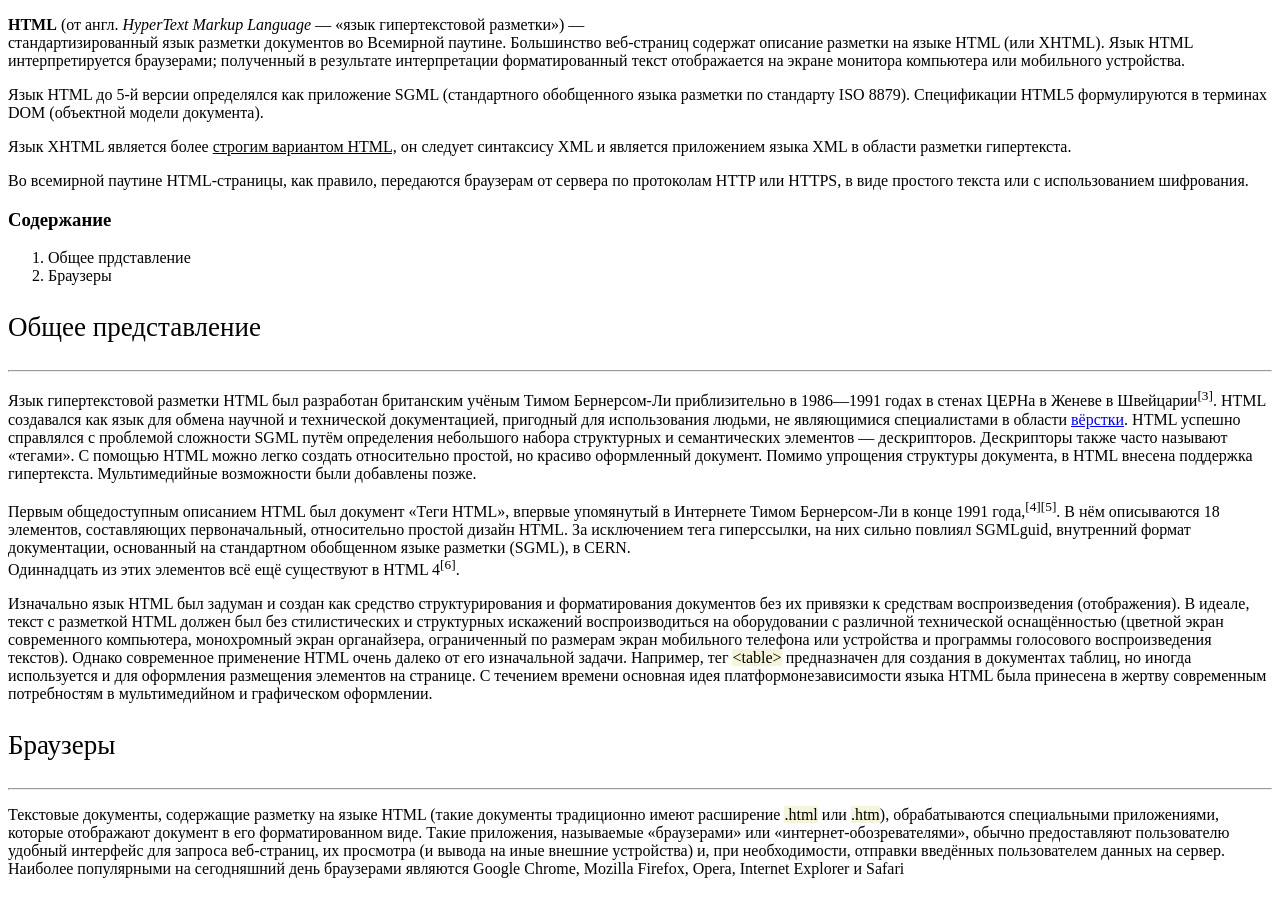
==== index.html @ 5e8d6f32 "add: HTML homework" ====
<!DOCTYPE html>
<html lang="ru">
<head>
    <meta charset="UTF-8">
    <meta name="keywords" content="HTML">
<title>"HTML - практическое задание"</title>
<style> font-family: Arial </style>
</head>
<body>
    <p><b>HTML</b> (от англ. <i>HyperText Markup Language</i> — «язык гипертекстовой разметки») — <br>
    стандартизированный язык разметки документов во Всемирной паутине. Большинство веб-страниц содержат описание разметки на языке HTML (или XHTML). Язык HTML интерпретируется браузерами; полученный в результате интерпретации форматированный текст отображается на экране монитора компьютера или мобильного устройства.</p>
<p>Язык HTML до 5-й версии определялся как приложение SGML (стандартного обобщенного языка разметки по стандарту ISO 8879). Спецификации HTML5 формулируются в терминах DOM (объектной модели документа).</p>
<p>Язык XHTML является более <u>строгим вариантом HTML,</u> он следует синтаксису XML и является приложением языка XML в области разметки гипертекста.</p>
<p>Во всемирной паутине HTML-страницы, как правило, передаются браузерам от сервера по протоколам HTTP или HTTPS, в виде простого текста или с использованием шифрования.</p>
<h3>Содержание</h3>
<ol>
    <li>Общее прдставление</li> 
    <li>Браузеры</li>   
</ol>   
<p style="font-size: 27px;">Общее представление</p><hr>
<p>Язык гипертекстовой разметки HTML был разработан британским учёным Тимом Бернерсом-Ли приблизительно в 1986—1991 годах в стенах ЦЕРНа в Женеве в Швейцарии<sup>[3]</sup>. HTML создавался как язык для обмена научной и технической документацией, пригодный для использования людьми, не являющимися специалистами в области <a href="https://ru.wikipedia.org/wiki/%D0%92%D1%91%D1%80%D1%81%D1%82%D0%BA%D0%B0"> вёрстки</a>. HTML успешно справлялся с проблемой сложности SGML путём определения небольшого набора структурных и семантических элементов — дескрипторов. Дескрипторы также часто называют «тегами». С помощью HTML можно легко создать относительно простой, но красиво оформленный документ. Помимо упрощения структуры документа, в HTML внесена поддержка гипертекста. Мультимедийные возможности были добавлены позже.</p>
<p>Первым общедоступным описанием HTML был документ «Теги HTML», впервые упомянутый в Интернете Тимом Бернерсом-Ли в конце 1991 года,<sup>[4][5]</sup>. В нём описываются 18 элементов, составляющих первоначальный, относительно простой дизайн HTML. За исключением тега гиперссылки, на них сильно повлиял SGMLguid, внутренний формат документации, основанный на стандартном обобщенном языке разметки (SGML), в CERN.<br> Одиннадцать из этих элементов всё ещё существуют в HTML 4<sup>[6]</sup>.</p>

<p>Изначально язык HTML был задуман и создан как средство структурирования и форматирования документов без их привязки к средствам воспроизведения (отображения). В идеале, текст с разметкой HTML должен был без стилистических и структурных искажений воспроизводиться на оборудовании с различной технической оснащённостью (цветной экран современного компьютера, монохромный экран органайзера, ограниченный по размерам экран мобильного телефона или устройства и программы голосового воспроизведения текстов). Однако современное применение HTML очень далеко от его изначальной задачи. Например, тег <mark style="background-color:beige;">&lttable&gt</mark> предназначен для создания в документах таблиц, но иногда используется и для оформления размещения элементов на странице. С течением времени основная идея платформонезависимости языка HTML была принесена в жертву современным потребностям в мультимедийном и графическом оформлении.</p> 
<p style="font-size: 27px;">Браузеры</p><hr>
<p>Текстовые документы, содержащие разметку на языке HTML (такие документы традиционно имеют расширение <mark style="background-color:beige;">.html</mark> или <mark style="background-color: beige;">.htm</mark>), обрабатываются специальными приложениями, которые отображают документ в его форматированном виде. Такие приложения, называемые «браузерами» или «интернет-обозревателями», обычно предоставляют пользователю удобный интерфейс для запроса веб-страниц, их просмотра (и вывода на иные внешние устройства) и, при необходимости, отправки введённых пользователем данных на сервер. Наиболее популярными на сегодняшний день браузерами являются Google Chrome, Mozilla Firefox, Opera, Internet Explorer и Safari</p>

</body>
</html>
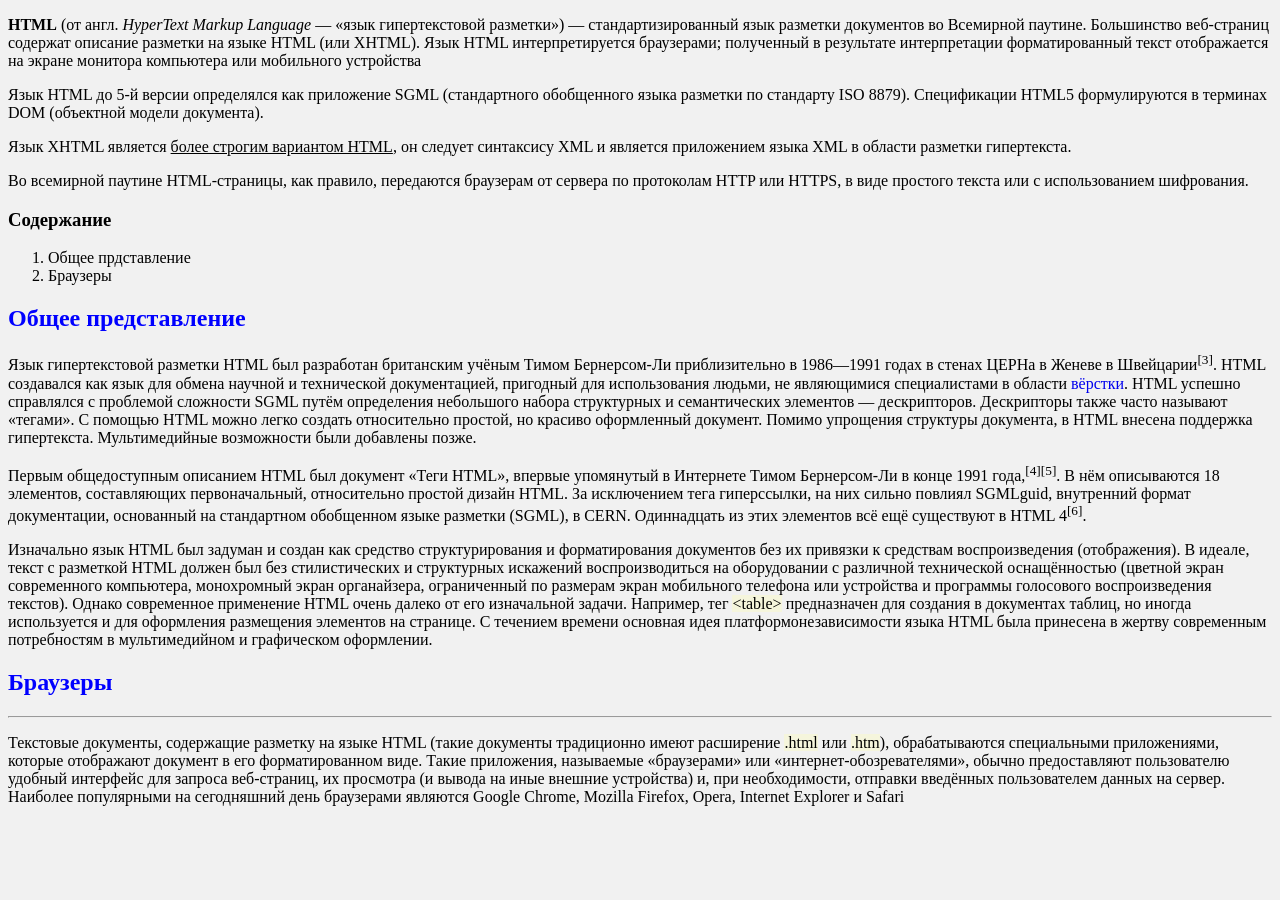
==== commit cf8532a5: "add:HomeworkCSS" ====
--- a/index.html
+++ b/index.html
@@ -3,27 +3,36 @@
 <head>
     <meta charset="UTF-8">
     <meta name="keywords" content="HTML">
-<title>"HTML - практическое задание"</title>
-<style> font-family: Arial </style>
+<title>
+    "HTML - практическое задание"
+</title>
+<link rel="stylesheet" href="css/style.css">
 </head>
 <body>
-    <p><b>HTML</b> (от англ. <i>HyperText Markup Language</i> — «язык гипертекстовой разметки») — <br>
-    стандартизированный язык разметки документов во Всемирной паутине. Большинство веб-страниц содержат описание разметки на языке HTML (или XHTML). Язык HTML интерпретируется браузерами; полученный в результате интерпретации форматированный текст отображается на экране монитора компьютера или мобильного устройства.</p>
-<p>Язык HTML до 5-й версии определялся как приложение SGML (стандартного обобщенного языка разметки по стандарту ISO 8879). Спецификации HTML5 формулируются в терминах DOM (объектной модели документа).</p>
-<p>Язык XHTML является более <u>строгим вариантом HTML,</u> он следует синтаксису XML и является приложением языка XML в области разметки гипертекста.</p>
-<p>Во всемирной паутине HTML-страницы, как правило, передаются браузерам от сервера по протоколам HTTP или HTTPS, в виде простого текста или с использованием шифрования.</p>
+<p>
+     <p><span class="P">HTML</span>
+        (от англ.
+        <span class="I">HyperText Markup Language</span>
+        — «язык гипертекстовой разметки») — стандартизированный язык разметки документов во Всемирной паутине. Большинство веб-страниц содержат описание разметки на языке HTML (или XHTML). Язык HTML интерпретируется браузерами; полученный в результате интерпретации форматированный текст отображается на экране монитора компьютера или мобильного устройства</p>
+        <p>Язык HTML до 5-й версии определялся как приложение SGML (стандартного обобщенного языка разметки по стандарту ISO 8879). Спецификации HTML5 формулируются в терминах DOM (объектной модели документа).</p>
+       <p>Язык XHTML является <span class="Y">более строгим вариантом HTML</span>, он следует синтаксису XML и является приложением языка XML в области разметки гипертекста.</p>
+       <p>Во всемирной паутине HTML-страницы, как правило, передаются браузерам от сервера по протоколам HTTP или HTTPS, в виде простого текста или с использованием шифрования.</p>
 <h3>Содержание</h3>
 <ol>
     <li>Общее прдставление</li> 
     <li>Браузеры</li>   
 </ol>   
-<p style="font-size: 27px;">Общее представление</p><hr>
-<p>Язык гипертекстовой разметки HTML был разработан британским учёным Тимом Бернерсом-Ли приблизительно в 1986—1991 годах в стенах ЦЕРНа в Женеве в Швейцарии<sup>[3]</sup>. HTML создавался как язык для обмена научной и технической документацией, пригодный для использования людьми, не являющимися специалистами в области <a href="https://ru.wikipedia.org/wiki/%D0%92%D1%91%D1%80%D1%81%D1%82%D0%BA%D0%B0"> вёрстки</a>. HTML успешно справлялся с проблемой сложности SGML путём определения небольшого набора структурных и семантических элементов — дескрипторов. Дескрипторы также часто называют «тегами». С помощью HTML можно легко создать относительно простой, но красиво оформленный документ. Помимо упрощения структуры документа, в HTML внесена поддержка гипертекста. Мультимедийные возможности были добавлены позже.</p>
-<p>Первым общедоступным описанием HTML был документ «Теги HTML», впервые упомянутый в Интернете Тимом Бернерсом-Ли в конце 1991 года,<sup>[4][5]</sup>. В нём описываются 18 элементов, составляющих первоначальный, относительно простой дизайн HTML. За исключением тега гиперссылки, на них сильно повлиял SGMLguid, внутренний формат документации, основанный на стандартном обобщенном языке разметки (SGML), в CERN.<br> Одиннадцать из этих элементов всё ещё существуют в HTML 4<sup>[6]</sup>.</p>
+<h2>Общее представление</h2>
+<p>
+    Язык гипертекстовой разметки HTML был разработан британским учёным Тимом Бернерсом-Ли приблизительно в 1986—1991 годах в стенах ЦЕРНа в Женеве в Швейцарии<sup>[3]</sup>. HTML создавался как язык для обмена научной и технической документацией, пригодный для использования людьми, не являющимися специалистами в области <a href="../HTML-starter/Вёрстка — Википедия.html"> вёрстки</a>. HTML успешно справлялся с проблемой сложности SGML путём определения небольшого набора структурных и семантических элементов — дескрипторов. Дескрипторы также часто называют «тегами». С помощью HTML можно легко создать относительно простой, но красиво оформленный документ. Помимо упрощения структуры документа, в HTML внесена поддержка гипертекста. Мультимедийные возможности были добавлены позже.</p>
+<p>
+    Первым общедоступным описанием HTML был документ «Теги HTML», впервые упомянутый в Интернете Тимом Бернерсом-Ли в конце 1991 года,<sup>[4][5]</sup>. В нём описываются 18 элементов, составляющих первоначальный, относительно простой дизайн HTML. За исключением тега гиперссылки, на них сильно повлиял SGMLguid, внутренний формат документации, основанный на стандартном обобщенном языке разметки (SGML), в CERN. Одиннадцать из этих элементов всё ещё существуют в HTML 4<sup>[6]</sup>.</p>
 
-<p>Изначально язык HTML был задуман и создан как средство структурирования и форматирования документов без их привязки к средствам воспроизведения (отображения). В идеале, текст с разметкой HTML должен был без стилистических и структурных искажений воспроизводиться на оборудовании с различной технической оснащённостью (цветной экран современного компьютера, монохромный экран органайзера, ограниченный по размерам экран мобильного телефона или устройства и программы голосового воспроизведения текстов). Однако современное применение HTML очень далеко от его изначальной задачи. Например, тег <mark style="background-color:beige;">&lttable&gt</mark> предназначен для создания в документах таблиц, но иногда используется и для оформления размещения элементов на странице. С течением времени основная идея платформонезависимости языка HTML была принесена в жертву современным потребностям в мультимедийном и графическом оформлении.</p> 
-<p style="font-size: 27px;">Браузеры</p><hr>
-<p>Текстовые документы, содержащие разметку на языке HTML (такие документы традиционно имеют расширение <mark style="background-color:beige;">.html</mark> или <mark style="background-color: beige;">.htm</mark>), обрабатываются специальными приложениями, которые отображают документ в его форматированном виде. Такие приложения, называемые «браузерами» или «интернет-обозревателями», обычно предоставляют пользователю удобный интерфейс для запроса веб-страниц, их просмотра (и вывода на иные внешние устройства) и, при необходимости, отправки введённых пользователем данных на сервер. Наиболее популярными на сегодняшний день браузерами являются Google Chrome, Mozilla Firefox, Opera, Internet Explorer и Safari</p>
+<p>
+    Изначально язык HTML был задуман и создан как средство структурирования и форматирования документов без их привязки к средствам воспроизведения (отображения). В идеале, текст с разметкой HTML должен был без стилистических и структурных искажений воспроизводиться на оборудовании с различной технической оснащённостью (цветной экран современного компьютера, монохромный экран органайзера, ограниченный по размерам экран мобильного телефона или устройства и программы голосового воспроизведения текстов). Однако современное применение HTML очень далеко от его изначальной задачи. Например, тег <mark style="background-color:beige;">&lt;table&gt;</mark> предназначен для создания в документах таблиц, но иногда используется и для оформления размещения элементов на странице. С течением времени основная идея платформонезависимости языка HTML была принесена в жертву современным потребностям в мультимедийном и графическом оформлении.</p> 
+<h2>Браузеры</h2> <hr>
+<p>
+    Текстовые документы, содержащие разметку на языке HTML (такие документы традиционно имеют расширение <mark style="background-color:beige;">.html</mark> или <mark style="background-color: beige;">.htm</mark>), обрабатываются специальными приложениями, которые отображают документ в его форматированном виде. Такие приложения, называемые «браузерами» или «интернет-обозревателями», обычно предоставляют пользователю удобный интерфейс для запроса веб-страниц, их просмотра (и вывода на иные внешние устройства) и, при необходимости, отправки введённых пользователем данных на сервер. Наиболее популярными на сегодняшний день браузерами являются Google Chrome, Mozilla Firefox, Opera, Internet Explorer и Safari</p>
 
 </body>
 </html>
--- a/css/style.css
+++ b/css/style.css
@@ -0,0 +1,18 @@
+h2{
+    color: blue;
+}
+.P{
+    font-weight: 700;
+}
+.I{
+    font-style: italic;
+}
+.Y{
+    text-decoration: underline;
+}
+a{
+    text-decoration: none;
+}
+body{
+    background-color: #f1f1f1;
+}
